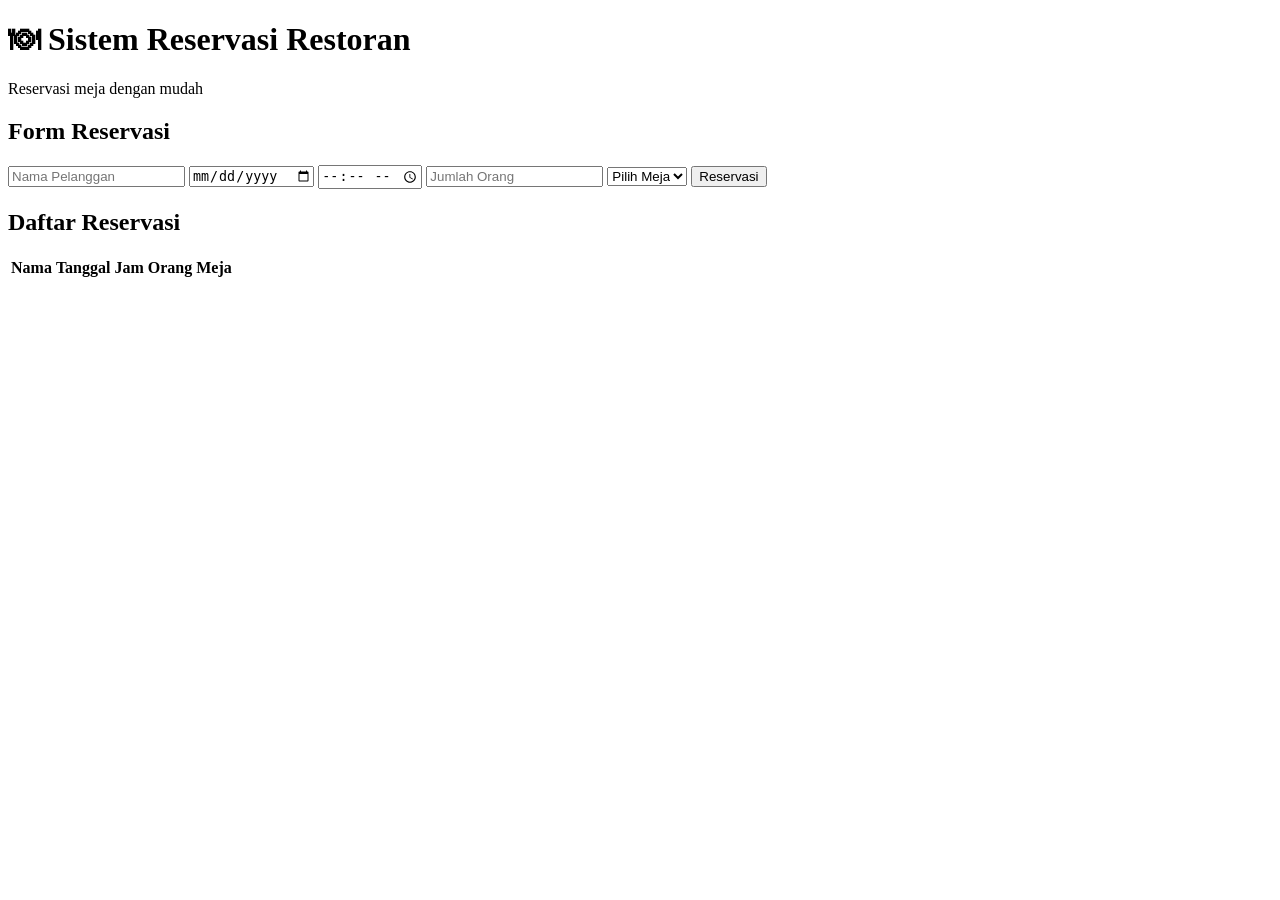
==== index.html @ e1a78220 "Update and rename index-perpustakaan.html to index.html" ====
<!DOCTYPE html>
<html lang="id">
<head>
    <meta charset="UTF-8">
    <meta name="viewport" content="width=device-width, initial-scale=1.0">
    <title>Sistem Reservasi Restoran</title>

    <link rel="stylesheet" href="style.css">
</head>
<body>

<header>
    <h1>🍽 Sistem Reservasi Restoran</h1>
    <p>Reservasi meja dengan mudah</p>
</header>

<div class="container">

    <div class="form-box">

        <h2>Form Reservasi</h2>

        <input type="text" id="nama" placeholder="Nama Pelanggan">

        <input type="date" id="tanggal">

        <input type="time" id="jam">

        <input type="number" id="orang" placeholder="Jumlah Orang">

        <select id="meja">
            <option value="">Pilih Meja</option>
            <option>Meja 1</option>
            <option>Meja 2</option>
            <option>Meja 3</option>
            <option>Meja VIP</option>
        </select>

        <button onclick="pesan()">Reservasi</button>

    </div>

    <h2>Daftar Reservasi</h2>

    <table>

        <thead>

            <tr>
                <th>Nama</th>
                <th>Tanggal</th>
                <th>Jam</th>
                <th>Orang</th>
                <th>Meja</th>
            </tr>

        </thead>

        <tbody id="hasil">

        </tbody>

    </table>

</div>

<script src="js/script.js"></script>

</body>
</html>
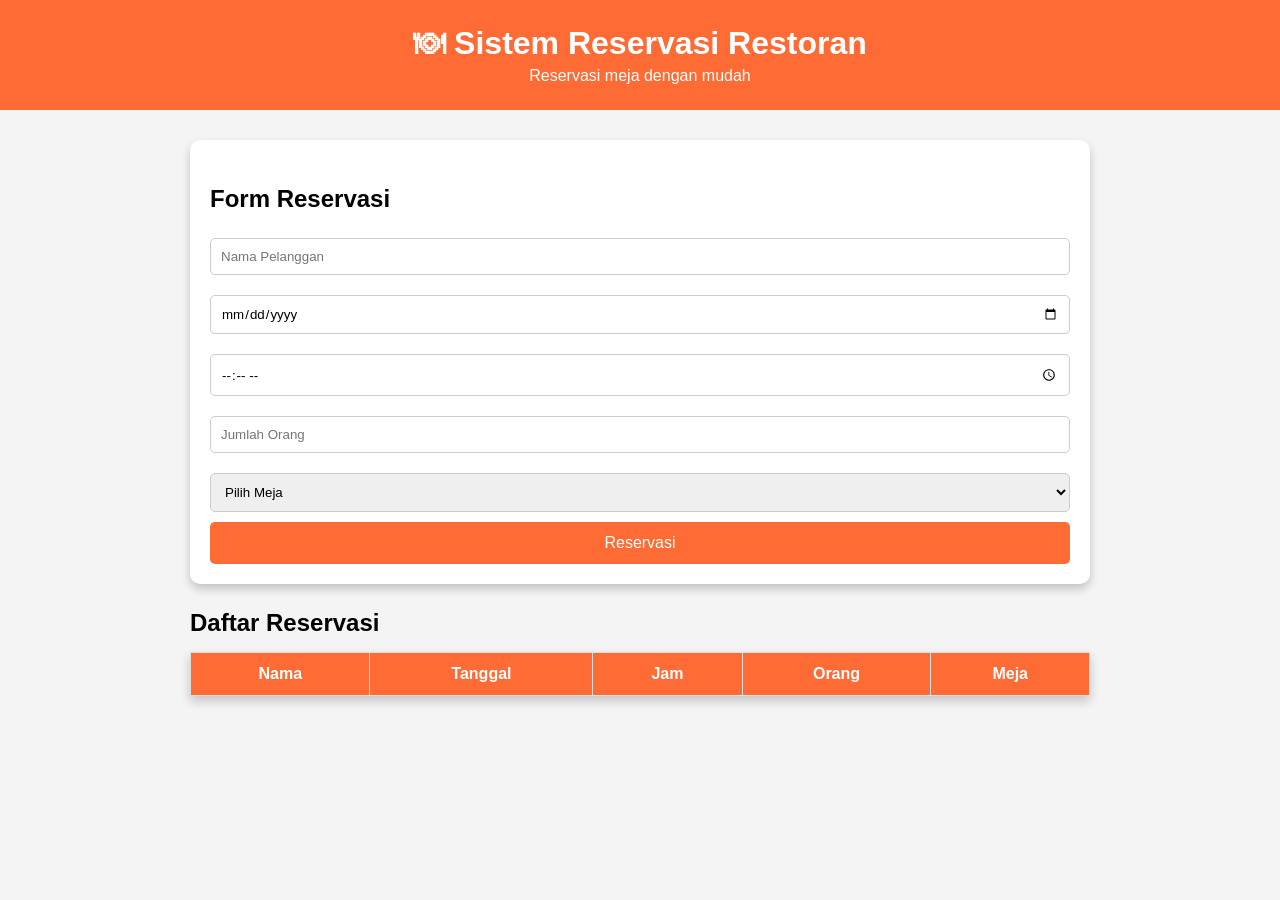
==== commit 0c5e733a: "Update index.html" ====
--- a/index.html
+++ b/index.html
@@ -64,7 +64,7 @@
 
 </div>
 
-<script src="js/script.js"></script>
+<script src="script.js"></script>
 
 </body>
 </html>
--- a/style.css
+++ b/style.css
@@ -0,0 +1,97 @@
+*{
+    margin:0;
+    padding:0;
+    box-sizing:border-box;
+    font-family:Arial, sans-serif;
+}
+
+body{
+    background:#f4f4f4;
+}
+
+header{
+    background:#ff6b35;
+    color:white;
+    text-align:center;
+    padding:25px;
+}
+
+header p{
+    margin-top:5px;
+}
+
+.container{
+    width:90%;
+    max-width:900px;
+    margin:30px auto;
+}
+
+.form-box{
+    background:white;
+    padding:20px;
+    border-radius:10px;
+    box-shadow:0 5px 10px rgba(0,0,0,0.2);
+}
+
+.form-box h2{
+    margin-bottom:15px;
+}
+
+input,
+select{
+    width:100%;
+    padding:10px;
+    margin:10px 0;
+    border:1px solid #ccc;
+    border-radius:5px;
+}
+
+button{
+    width:100%;
+    padding:12px;
+    background:#ff6b35;
+    color:white;
+    border:none;
+    border-radius:5px;
+    cursor:pointer;
+    font-size:16px;
+}
+
+button:hover{
+    background:#e85b28;
+}
+
+h2{
+    margin:25px 0 15px;
+}
+
+table{
+    width:100%;
+    background:white;
+    border-collapse:collapse;
+    box-shadow:0 5px 10px rgba(0,0,0,0.2);
+}
+
+table th,
+table td{
+    border:1px solid #ddd;
+    padding:12px;
+    text-align:center;
+}
+
+table th{
+    background:#ff6b35;
+    color:white;
+}
+
+@media(max-width:768px){
+
+table{
+    font-size:13px;
+}
+
+button{
+    font-size:14px;
+}
+
+}
